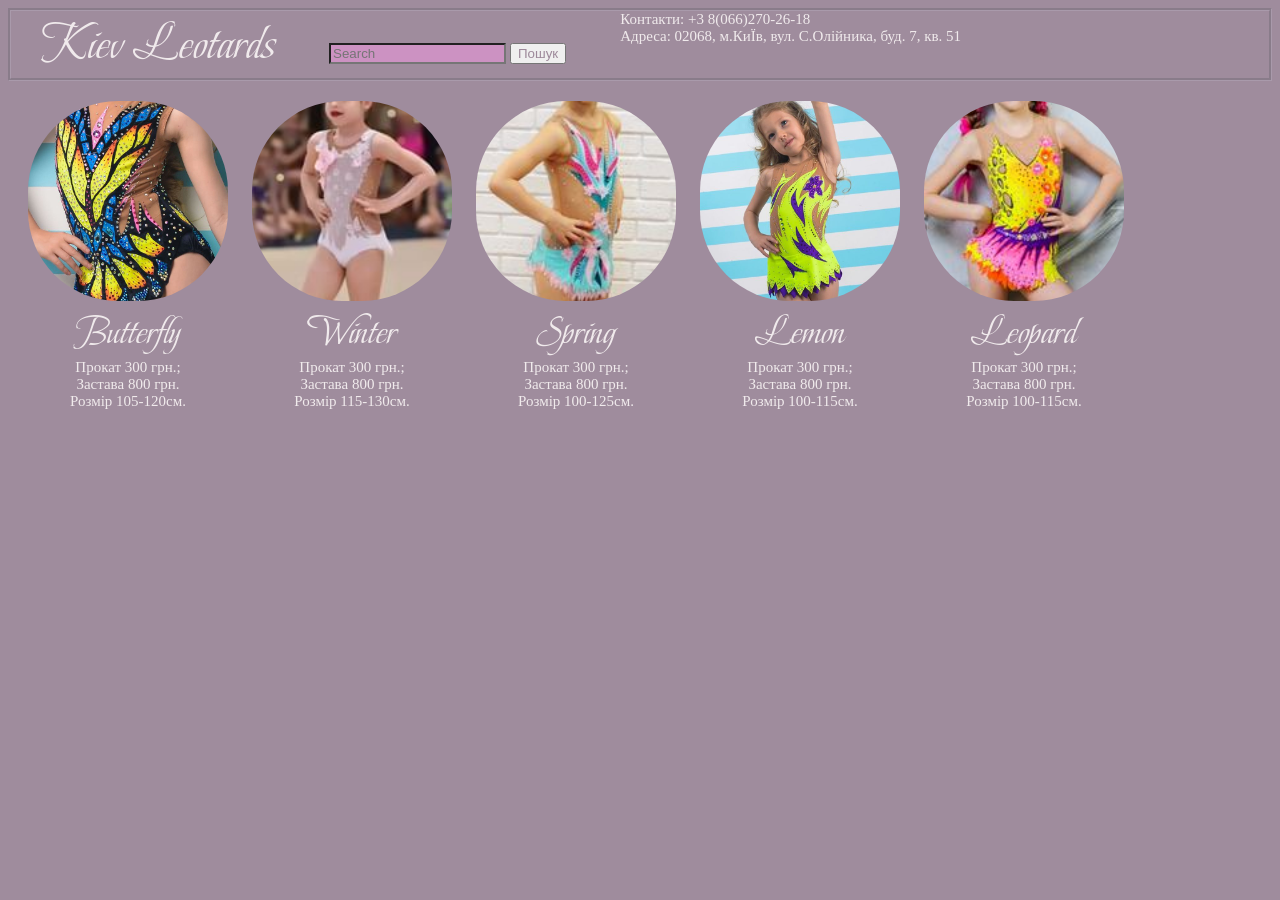
==== index.html @ 2656c774 "Rename leotard.html to index.html" ====
<!DOCTYPE html>
<html>
    <head>
        <title>Leotard Kiev</title>
        <link rel="preconnect" href="https://fonts.googleapis.com">
        <link rel="preconnect" href="https://fonts.gstatic.com" crossorigin>
        <link href="https://fonts.googleapis.com/css2?family=Amatic+SC&display=swap" rel="stylesheet">

        <link rel="preconnect" href="https://fonts.googleapis.com">
        <link rel="preconnect" href="https://fonts.gstatic.com" crossorigin>
        <link href="https://fonts.googleapis.com/css2?family=Beau+Rivage&display=swap" rel="stylesheet">

        <link rel="stylesheet" href="leotard.css">
    </head>
    <body>
        <div class="title">
           <p class="logo">
               Kiev Leotards       
           </p>
                
            
            <input class="search-bar" type="text" placeholder="Search">
           <button class="search_botton">Пошук</button>
           <div class="Kontakt">
             <p class="pKontakt">
                 Контакти: +3 8(066)270-26-18      
             </p>
             <p  class="pKontakt">
                 Адреса: 02068, м.КиЇв, вул. С.Олійника, буд. 7, кв. 51      
            </p>
            <link href='https://css.gg/instagram.css' rel='stylesheet'>
            <a class="inst" href="https://www.instagram.com/leotard_kiev/" target="_blank">
               <i class="gg-instagram"></i>
            </a>
            </div>
           
        </div>
        <div class="Presentation">
            <img class="MainPhoto" src="photo_leotard/babochka0.jpg">
            <!-- <button class="rent_botton">Метелик</button>  -->
            <p class="p_Present">
                Butterfly
            </p> 
            <p>
                Прокат 300 грн.;
            </p>
            <p>
                Застава 800 грн.
            </p>
            <p>
                Розмір 105-120см.
            </p>
        </div>
        <div class="Presentation">
            <img class="MainPhoto" src="photo_leotard/biluy0.jpg">
            <!-- <button class="rent_botton">Метелик</button>  -->
            <p class="p_Present">
                Winter
            </p> 
            <p>
                Прокат 300 грн.;
            </p>
            <p>
                Застава 800 грн.
            </p>
            <p>
                Розмір 115-130см.
            </p>
        </div>  
        <div class="Presentation">
            <img class="MainPhoto" src="photo_leotard/biruza0.jpg">
            <!-- <button class="rent_botton">Метелик</button>  -->
            <p class="p_Present">
                Spring
            </p> 
            <p>
                Прокат 300 грн.;
            </p>
            <p>
                Застава 800 грн.
            </p>
            <p>
                Розмір 100-125см.
            </p>
        </div>  
        <div class="Presentation">
            <img class="MainPhoto" src="photo_leotard/limon0.jpg">
            <!-- <button class="rent_botton">Метелик</button>  -->
            <p class="p_Present">
                Lemon
            </p> 
            <p>
                Прокат 300 грн.;
            </p>
            <p>
                Застава 800 грн.
            </p>
            <p>
                Розмір 100-115см.
            </p>
        </div>  
        <div class="Presentation">
            <img class="MainPhoto" src="photo_leotard/leopard0.jpg">
            <!-- <button class="rent_botton">Метелик</button>  -->
            <p class="p_Present">
                Leopard
            </p> 
            <p>
                Прокат 300 грн.;
            </p>
            <p>
                Застава 800 грн.
            </p>
            <p>
                Розмір 100-115см.
            </p>
        </div>  
             
      
        <p>
            
        </p>
     
    </body>
</html>
---- leotard.css ----
body {
   background-color: rgba(131, 106, 128, 0.767);
}
.title{
    border-style: groove;
    border-color: rgba(186, 178, 194, 0.39);
}
.search-bar{
   margin-left: 50px; 
  background-color: rgb(204, 146, 194);
    color: rgb(131, 106, 128);;
}
.search_botton{
    color:rgba(131, 106, 128, 0.767);;
}

.logo{
    font-size: 50px;
    display:inline-block;
    margin-left: 30px;
    font-family:Beau Rivage ;
}
.Kontakt{
    display: inline-block;
    margin-left: 50px;
    vertical-align: top;
}
.MainPhoto{
    width: 200px;
    border-radius: 45%;
}
.MainPhoto:hover{
    opacity: 90%;
    box-shadow: 0px 0px 50px rgba(255, 255, 255, .5);
}

.Presentation{
    margin-top: 20px;
    margin-left: 20px;
    display:inline-block;
    width: 200px;

}
.p_Present{
    font-family:Beau Rivage ;
    text-align: center;
    font-size: 40px;
}
.pKontakt{
    text-align: left;
}

.inst{
    display: inline-block;
    margin-top: 5px; 
}


p{
    
    font-size: 15px;
    text-align: center;
    /* background-color: rgb(223, 150, 178); */
    color: rgb(240, 234, 236);
    margin-top: 0px;
    margin-bottom: 0px;
}
.rent_botton{ 
    background-color: rgb(204, 146, 194);
    border: none;
    padding: 10px;
    border-radius: 50%;
    font-size: 40px;
    font-family:Amatic SC ;
    color: aliceblue;
    margin-left: 65px;
    box-shadow: 10px 10px 20px rgba(255, 255, 255, .3);
}
.rent_botton:hover{
    opacity: 60%;

}
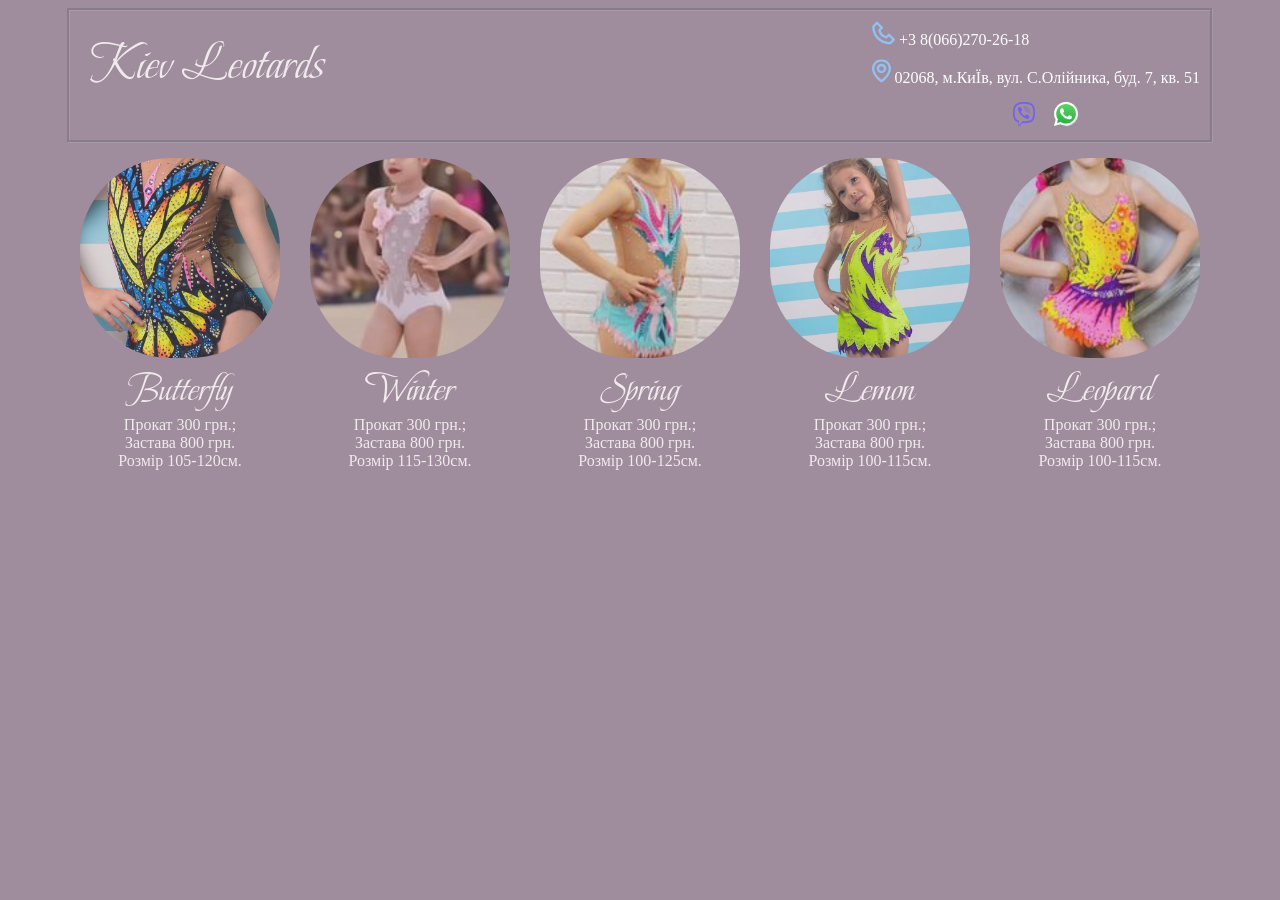
==== commit 4d13130b: "Add files via upload" ====
--- a/index.html
+++ b/index.html
@@ -1,125 +1,150 @@
 <!DOCTYPE html>
 <html>
-    <head>
-        <title>Leotard Kiev</title>
-        <link rel="preconnect" href="https://fonts.googleapis.com">
-        <link rel="preconnect" href="https://fonts.gstatic.com" crossorigin>
-        <link href="https://fonts.googleapis.com/css2?family=Amatic+SC&display=swap" rel="stylesheet">
+  <head>
+    <title>Leotard Kiev</title>
+    <meta charset="UTF-8" />
+    <meta name="viewport" content="width=device-width, initial-scale=1.0" />
 
-        <link rel="preconnect" href="https://fonts.googleapis.com">
-        <link rel="preconnect" href="https://fonts.gstatic.com" crossorigin>
-        <link href="https://fonts.googleapis.com/css2?family=Beau+Rivage&display=swap" rel="stylesheet">
+    <link rel="preconnect" href="https://fonts.googleapis.com" />
+    <link rel="preconnect" href="https://fonts.gstatic.com" crossorigin />
+    <link
+      href="https://fonts.googleapis.com/css2?family=Amatic+SC&display=swap"
+      rel="stylesheet"
+    />
 
-        <link rel="stylesheet" href="leotard.css">
-    </head>
-    <body>
-        <div class="title">
-           <p class="logo">
-               Kiev Leotards       
-           </p>
-                
-            
-            <input class="search-bar" type="text" placeholder="Search">
-           <button class="search_botton">Пошук</button>
-           <div class="Kontakt">
-             <p class="pKontakt">
-                 Контакти: +3 8(066)270-26-18      
-             </p>
-             <p  class="pKontakt">
-                 Адреса: 02068, м.КиЇв, вул. С.Олійника, буд. 7, кв. 51      
-            </p>
-            <link href='https://css.gg/instagram.css' rel='stylesheet'>
-            <a class="inst" href="https://www.instagram.com/leotard_kiev/" target="_blank">
-               <i class="gg-instagram"></i>
-            </a>
-            </div>
-           
+    <link rel="preconnect" href="https://fonts.googleapis.com" />
+    <link rel="preconnect" href="https://fonts.gstatic.com" crossorigin />
+    <link
+      href="https://fonts.googleapis.com/css2?family=Beau+Rivage&display=swap"
+      rel="stylesheet"
+    />
+    <link
+      rel="stylesheet"
+      href="https://cdnjs.cloudflare.com/ajax/libs/animate.css/4.1.1/animate.min.css"
+    />
+    <link rel="stylesheet" href="leotard.css" />
+  </head>
+  <body>
+    <div class="title__container container">
+      <p class="logo animate__animated animate__fadeInLeft">Kiev Leotards</p>
+
+      <div class="contact">
+        <a href="tel:+380662702618" class="phone">
+          <img
+            class="contact__img"
+            src="img/kontakts/icons/01.svg"
+            alt="phone"
+          />
+          +3 8(066)270-26-18</a
+        >
+        <a
+          class="adress"
+          href="https://goo.gl/maps/Hb91jqjZTKf2hsWx7"
+          target="_blank"
+        >
+          <img class="contact__img" src="img/kontakts/icons/02.svg" alt="" />
+          02068, м.КиЇв, вул. С.Олійника, буд. 7, кв. 51
+        </a>
+        <div class="contacts__social">
+          <link href="https://css.gg/instagram.css" rel="stylesheet" />
+          <a
+            class="social"
+            href="https://www.instagram.com/leotard_kiev/"
+            target="_blank"
+          >
+            <i class="gg-instagram"></i>
+          </a>
+          <a class="viber" href="viber://chat?number=%2B380662702618">
+            <img
+              class="social contact__img"
+              src="img/kontakts/social/viber.svg"
+              alt="viber"
+            />
+          </a>
+          <a href="whatsapp://chat?number=%2B380662702618">
+            <img
+              class="social contact__img"
+              src="img/kontakts/social/whatsapp.svg"
+              alt="whatsapp"
+            />
+          </a>
         </div>
-        <div class="Presentation">
-            <img class="MainPhoto" src="photo_leotard/babochka0.jpg">
-            <!-- <button class="rent_botton">Метелик</button>  -->
-            <p class="p_Present">
-                Butterfly
-            </p> 
-            <p>
-                Прокат 300 грн.;
-            </p>
-            <p>
-                Застава 800 грн.
-            </p>
-            <p>
-                Розмір 105-120см.
-            </p>
-        </div>
-        <div class="Presentation">
-            <img class="MainPhoto" src="photo_leotard/biluy0.jpg">
-            <!-- <button class="rent_botton">Метелик</button>  -->
-            <p class="p_Present">
-                Winter
-            </p> 
-            <p>
-                Прокат 300 грн.;
-            </p>
-            <p>
-                Застава 800 грн.
-            </p>
-            <p>
-                Розмір 115-130см.
-            </p>
-        </div>  
-        <div class="Presentation">
-            <img class="MainPhoto" src="photo_leotard/biruza0.jpg">
-            <!-- <button class="rent_botton">Метелик</button>  -->
-            <p class="p_Present">
-                Spring
-            </p> 
-            <p>
-                Прокат 300 грн.;
-            </p>
-            <p>
-                Застава 800 грн.
-            </p>
-            <p>
-                Розмір 100-125см.
-            </p>
-        </div>  
-        <div class="Presentation">
-            <img class="MainPhoto" src="photo_leotard/limon0.jpg">
-            <!-- <button class="rent_botton">Метелик</button>  -->
-            <p class="p_Present">
-                Lemon
-            </p> 
-            <p>
-                Прокат 300 грн.;
-            </p>
-            <p>
-                Застава 800 грн.
-            </p>
-            <p>
-                Розмір 100-115см.
-            </p>
-        </div>  
-        <div class="Presentation">
-            <img class="MainPhoto" src="photo_leotard/leopard0.jpg">
-            <!-- <button class="rent_botton">Метелик</button>  -->
-            <p class="p_Present">
-                Leopard
-            </p> 
-            <p>
-                Прокат 300 грн.;
-            </p>
-            <p>
-                Застава 800 грн.
-            </p>
-            <p>
-                Розмір 100-115см.
-            </p>
-        </div>  
-             
-      
-        <p>
-            
-        </p>
-     
-    </body>
+      </div>
+    </div>
+    <div class="main__container container">
+      <div class="Presentation">
+        <a
+          class="main__link"
+          href="https://www.instagram.com/p/Bhqm14uh6Yk/"
+          target="_blank"
+        >
+          <img class="MainPhoto" src="img/photo_leotard/babochka0.jpg" />
+          <p class="more">Побачити більше...</p>
+        </a>
+        <p class="p_Present">Butterfly</p>
+        <p>Прокат 300 грн.;</p>
+        <p>Застава 800 грн.</p>
+        <p>Розмір 105-120cм.</p>
+      </div>
+      <div class="Presentation">
+        <a
+          class="main__link"
+          href="https://www.instagram.com/p/CPkc2ipBQPu/"
+          target="_blank"
+        >
+          <img class="MainPhoto" src="img/photo_leotard/biluy0.jpg" />
+          <p class="more">Побачити більше...</p>
+        </a>
+        <p class="p_Present">Winter</p>
+        <p>Прокат 300 грн.;</p>
+        <p>Застава 800 грн.</p>
+        <p>Розмір 115-130cм.</p>
+      </div>
+      <div class="Presentation">
+        <a
+          class="main__link"
+          href="https://www.instagram.com/p/CJIlluHhkw8/"
+          target="_blank"
+        >
+          <img class="MainPhoto" src="img/photo_leotard/biruza0.jpg" />
+          <p class="more">Побачити більше...</p>
+        </a>
+        <p class="p_Present">Spring</p>
+        <p>Прокат 300 грн.;</p>
+        <p>Застава 800 грн.</p>
+        <p>Розмір 100-125cм.</p>
+      </div>
+      <div class="Presentation">
+        <a
+          class="main__link"
+          href="https://www.instagram.com/p/BqO-YAeBrSG/"
+          target="_blank"
+        >
+          <img class="MainPhoto" src="img/photo_leotard/limon0.jpg" />
+          <p class="more">Побачити більше...</p>
+        </a>
+        <p class="p_Present">Lemon</p>
+        <p>Прокат 300 грн.;</p>
+        <p>Застава 800 грн.</p>
+        <p>Розмір 100-115cм.</p>
+      </div>
+      <div class="Presentation">
+        <a
+          class="main__link"
+          href="https://scontent.cdninstagram.com/v/t50.2886-16/42518134_2123402504592192_8095966716531931059_n.mp4?efg=eyJ2ZW5jb2RlX3RhZyI6InZ0c192b2RfdXJsZ2VuLjY0MC5mZWVkLiIsInFlX2dyb3VwcyI6IltcImlnX3dlYl9kZWxpdmVyeV92dHNfb3RmXCJdIn0&_nc_ht=scontent.cdninstagram.com&_nc_cat=100&_nc_ohc=xUv1HkgYlaMAX9fDAhq&edm=AJBgZrYBAAAA&vs=17953486150161286_1311879382&_nc_vs=HBksFQAYJEdIYkdpQUpBV3dBc09Zc0hBTE4zUlp6VnBscHdia1lMQUFBRhUAAsgBABUAGCRHS3paa0FKOVBrOTVtV01DQUpiUmdscUxUdHN6YmtZTEFBQUYVAgLIAQAoABgAGwAVAAAmoL%2Bq%2Bo7PYRUCKAJDMywXQE0MzMzMzM0YFGRhc2hfYmFzZWxpbmVfNjQwX3YxEQB16gcA&_nc_rid=774ae41026&ccb=7-5&oe=63371E49&oh=00_AT8ShKl9aDFud8xS2Z5_kT3vWh6HvUGEqMeXe8Quzt0sQw&_nc_sid=78c662&dl=1"
+          target="_blank"
+        >
+          <img class="MainPhoto" src="img/photo_leotard/leopard0.jpg" />
+          <p class="more">Побачити більше...</p>
+        </a>
+        <p class="p_Present">Leopard</p>
+        <p>Прокат 300 грн.;</p>
+        <p>Застава 800 грн.</p>
+        <p>Розмір 100-115cм.</p>
+      </div>
+    </div>
+    <script src="https://code.jquery.com/jquery-3.6.1.min.js"></script>
+    <script src="js/slick.min.js"></script>
+    <script src="js/script.js"></script>
+  </body>
 </html>
--- a/leotard.css
+++ b/leotard.css
@@ -1,83 +1,140 @@
 body {
    background-color: rgba(131, 106, 128, 0.767);
 }
-.title{
+.container{
+	 max-width: 1140px;
+	 margin: 0 auto;
+}
+p{
+	font-size: 16px;
+	text-align: center;
+	color: rgb(240, 234, 236);
+	margin-top: 0px;
+	margin-bottom: 0px;
+  }
+  a{
+	color: white;
+	text-decoration: none;
+  }
+/* ___________________header____________________________ */
+.title__container{
     border-style: groove;
     border-color: rgba(186, 178, 194, 0.39);
+	 margin-bottom: 15px;
 }
 .search-bar{
    margin-left: 50px; 
-  background-color: rgb(204, 146, 194);
-    color: rgb(131, 106, 128);;
+  	background-color: rgb(204, 146, 194);
+   color: rgb(131, 106, 128);;
 }
 .search_botton{
     color:rgba(131, 106, 128, 0.767);;
 }
-
 .logo{
     font-size: 50px;
-    display:inline-block;
-    margin-left: 30px;
+	 padding: 20px;
     font-family:Beau Rivage ;
+	 border-bottom: groove  rgba(186, 178, 194, 0.39);
+	 transition: all 0.5s ease;
+	 animation-duration: 3s;
+	}
+.contact{
+    display:flex;
+	 flex-direction: column;
+	 justify-content:space-between;
+	 align-items: flex-start;
+	 margin: 10px; 
 }
-.Kontakt{
-    display: inline-block;
-    margin-left: 50px;
-    vertical-align: top;
+.contact>:not(:last-child){
+	margin-bottom: 10px;
 }
+.contact :last-child{
+	align-self: center;
+}
+.contact__img{
+	height: 24px;
+}
+
+.contacts__social>:not(:last-child){
+	margin-right: 15px;
+}
+.social{
+	display: inline-block;
+	margin-top: 5px; 
+	color:rgb(112, 77, 143);
+	transition: all 0.5s ease;
+}
+.social:hover{
+  box-shadow: 0px 0px 10px rgba(255, 255, 255),inset 0px 0px 10px rgba(255, 255, 255);
+  color:rgb(87, 39, 129);
+  border-radius: 30%;
+}
+.phone, .adress {
+	transition: all 0.5s ease;
+}
+.phone:hover, .adress:hover{
+	text-shadow: 0px 0px 5px rgba(255, 255, 255);
+}
+
+
+/*___________________main____________________________ */
+
+.main__container{
+	display: flex;
+	flex-wrap: wrap;
+	justify-content: space-between;
+}
+.main__link{
+	display:inline-block;
+	position: relative;
+}
+
 .MainPhoto{
     width: 200px;
     border-radius: 45%;
-}
-.MainPhoto:hover{
-    opacity: 90%;
-    box-shadow: 0px 0px 50px rgba(255, 255, 255, .5);
+	 opacity: 0.8;
+	 top:50px;
+	 z-index: 0;
+	 transition: all 1s ease;
 }
 
+.MainPhoto:hover{
+    opacity:1;
+    box-shadow: 0px 0px 50px rgba(255, 255, 255, .5);
+	 transform: scale(1.1);
+}
 .Presentation{
-    margin-top: 20px;
-    margin-left: 20px;
-    display:inline-block;
-    width: 200px;
-
+    padding: 0px 10px 35px;
+}
+.main__link .more{
+	position: absolute;
+	color:rgba(255, 255, 255, 0.856);
+	font-weight: 800;
+	font-family:Amatic SC;
+	font-size: 30px;
+	justify-content: center;
+	align-items: center;
+	top: 35%;
+	left: 15%;
+	pointer-events: none;
+	opacity: 0;
+	transition: all 1s ease;
+}
+.main__link:hover .more{
+	opacity:1;
 }
 .p_Present{
-    font-family:Beau Rivage ;
-    text-align: center;
+	 font-family:Beau Rivage ;
     font-size: 40px;
 }
-.pKontakt{
-    text-align: left;
+
+@media (min-width: 650px) {
+	.title__container{
+		display: flex;
+		justify-content: space-between;
+  }
+  .logo{
+		border-bottom: none;
+  }
 }
 
-.inst{
-    display: inline-block;
-    margin-top: 5px; 
-}
-
-
-p{
-    
-    font-size: 15px;
-    text-align: center;
-    /* background-color: rgb(223, 150, 178); */
-    color: rgb(240, 234, 236);
-    margin-top: 0px;
-    margin-bottom: 0px;
-}
-.rent_botton{ 
-    background-color: rgb(204, 146, 194);
-    border: none;
-    padding: 10px;
-    border-radius: 50%;
-    font-size: 40px;
-    font-family:Amatic SC ;
-    color: aliceblue;
-    margin-left: 65px;
-    box-shadow: 10px 10px 20px rgba(255, 255, 255, .3);
-}
-.rent_botton:hover{
-    opacity: 60%;
-
-}
-
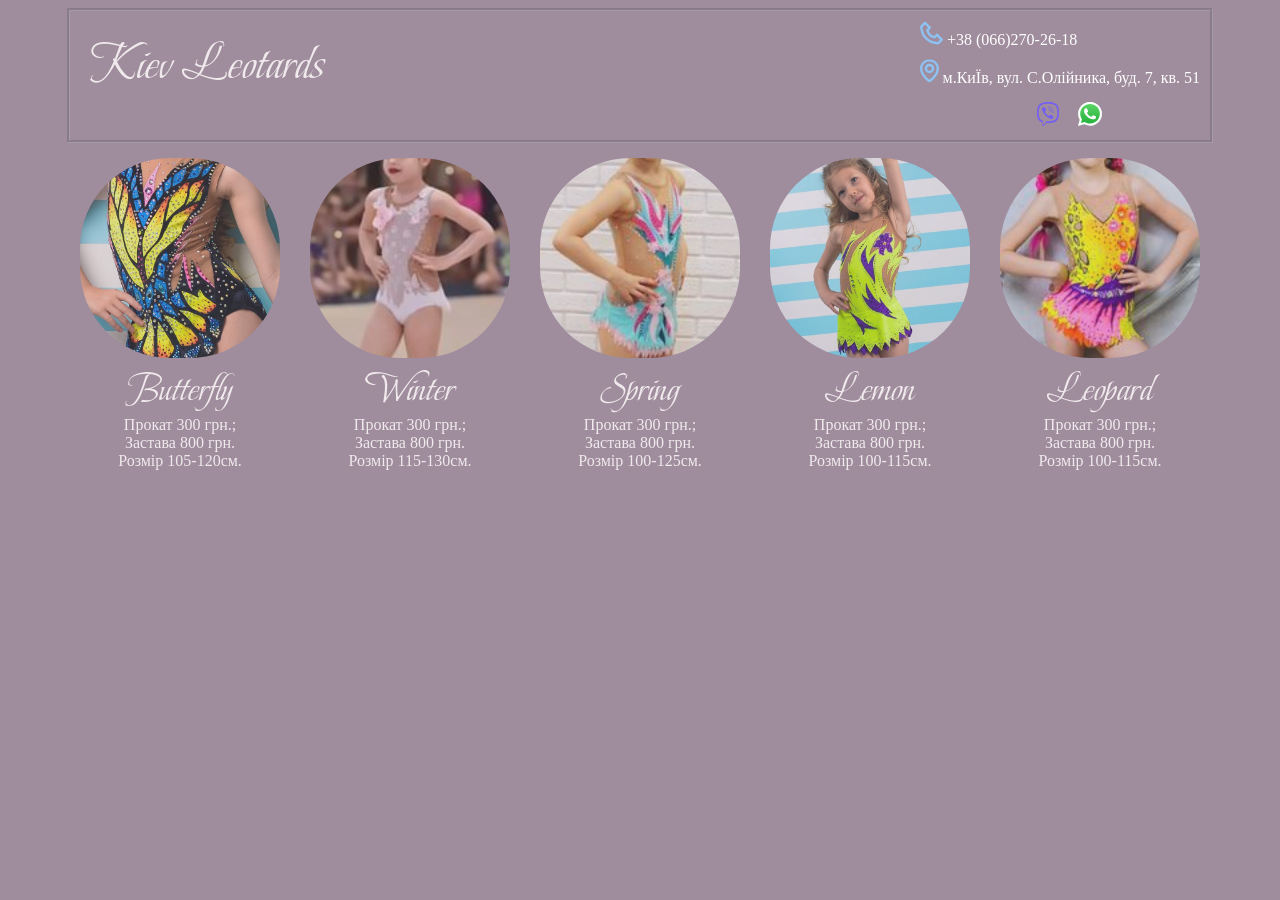
==== commit 4a31fa51: "Update index.html" ====
--- a/index.html
+++ b/index.html
@@ -35,7 +35,7 @@
             src="img/kontakts/icons/01.svg"
             alt="phone"
           />
-          +3 8(066)270-26-18</a
+          +38 (066)270-26-18</a
         >
         <a
           class="adress"
@@ -43,7 +43,7 @@
           target="_blank"
         >
           <img class="contact__img" src="img/kontakts/icons/02.svg" alt="" />
-          02068, м.КиЇв, вул. С.Олійника, буд. 7, кв. 51
+          м.КиЇв, вул. С.Олійника, буд. 7, кв. 51
         </a>
         <div class="contacts__social">
           <link href="https://css.gg/instagram.css" rel="stylesheet" />
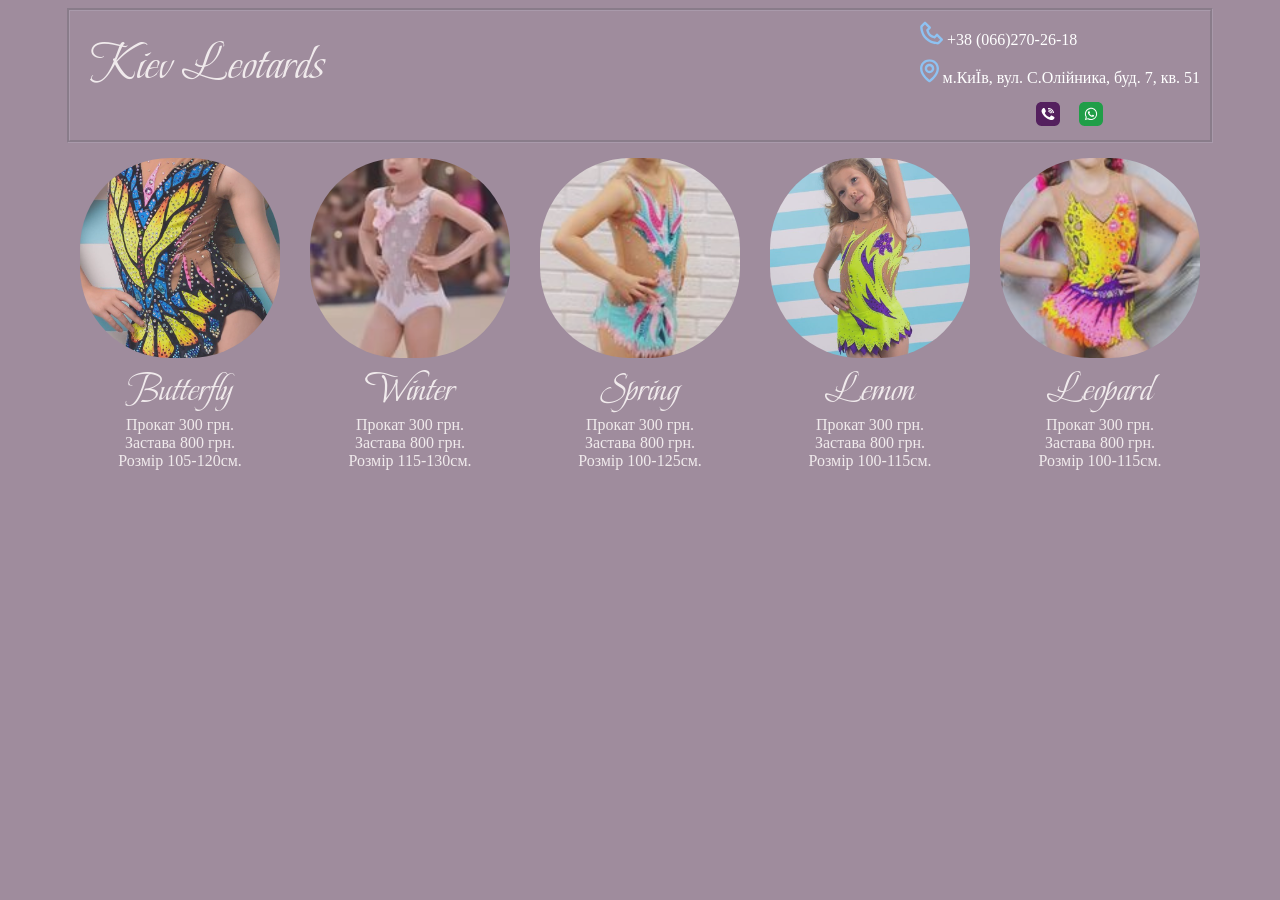
==== commit 51effbd8: "Update index.html" ====
--- a/index.html
+++ b/index.html
@@ -42,7 +42,7 @@
           href="https://goo.gl/maps/Hb91jqjZTKf2hsWx7"
           target="_blank"
         >
-          <img class="contact__img" src="img/kontakts/icons/02.svg" alt="" />
+          <img class="contact__img" src="img/kontakts/icons/02.svg" alt="adress" />
           м.КиЇв, вул. С.Олійника, буд. 7, кв. 51
         </a>
         <div class="contacts__social">
@@ -82,7 +82,7 @@
           <p class="more">Побачити більше...</p>
         </a>
         <p class="p_Present">Butterfly</p>
-        <p>Прокат 300 грн.;</p>
+        <p>Прокат 300 грн.</p>
         <p>Застава 800 грн.</p>
         <p>Розмір 105-120cм.</p>
       </div>
@@ -96,7 +96,7 @@
           <p class="more">Побачити більше...</p>
         </a>
         <p class="p_Present">Winter</p>
-        <p>Прокат 300 грн.;</p>
+        <p>Прокат 300 грн.</p>
         <p>Застава 800 грн.</p>
         <p>Розмір 115-130cм.</p>
       </div>
@@ -110,7 +110,7 @@
           <p class="more">Побачити більше...</p>
         </a>
         <p class="p_Present">Spring</p>
-        <p>Прокат 300 грн.;</p>
+        <p>Прокат 300 грн.</p>
         <p>Застава 800 грн.</p>
         <p>Розмір 100-125cм.</p>
       </div>
@@ -124,7 +124,7 @@
           <p class="more">Побачити більше...</p>
         </a>
         <p class="p_Present">Lemon</p>
-        <p>Прокат 300 грн.;</p>
+        <p>Прокат 300 грн.</p>
         <p>Застава 800 грн.</p>
         <p>Розмір 100-115cм.</p>
       </div>
@@ -138,7 +138,7 @@
           <p class="more">Побачити більше...</p>
         </a>
         <p class="p_Present">Leopard</p>
-        <p>Прокат 300 грн.;</p>
+        <p>Прокат 300 грн.</p>
         <p>Застава 800 грн.</p>
         <p>Розмір 100-115cм.</p>
       </div>
--- a/leotard.css
+++ b/leotard.css
@@ -83,6 +83,7 @@
 	display: flex;
 	flex-wrap: wrap;
 	justify-content: space-between;
+	align-items: center;
 }
 .main__link{
 	display:inline-block;
@@ -132,9 +133,29 @@
 	.title__container{
 		display: flex;
 		justify-content: space-between;
-  }
-  .logo{
+	}
+	.logo{
 		border-bottom: none;
-  }
+	}
+}
+@media (max-width: 455px) {
+	.main__container{
+		flex-direction: column;
+	}
+	.title__container{
+		position: sticky;
+		top: 0px;
+	 	background-color: rgb(172, 153, 170);
+		z-index: 5;
+	}
+	.logo{
+		padding: 0px;
+	}
+	.contact{
+		margin: 5px;
+ 	 }
+ 	 .contact>:not(:last-child){
+		  margin-bottom: 5px;
+ 	 }
 }
 
